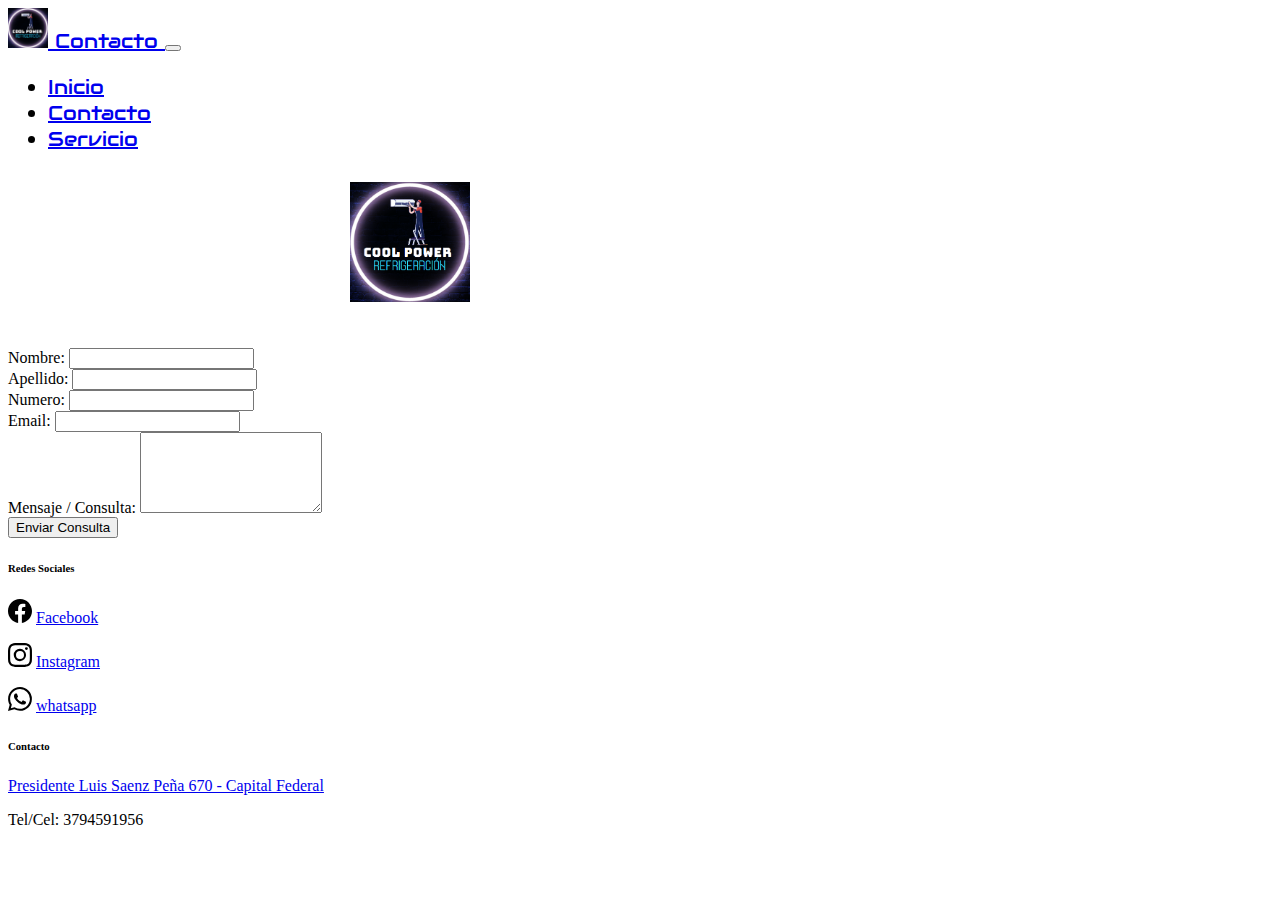
==== pagina/contacto.html @ bd95a13d "modificaciones en fuente imagenes modal" ====
<!DOCTYPE html>
<html lang="en">
<head>
    <meta charset="UTF-8">
    <meta http-equiv="X-UA-Compatible" content="IE=edge">
    <meta name="viewport" content="width=device-width, initial-scale=1.0">
    <title>Contacto</title>
    <link rel="stylesheet" href="../bootstrap/bootstrap.css">
    <link rel="stylesheet" href="../main.css">
</head>
<body>
    <svg xmlns="http://www.w3.org/2000/svg" style="display: none;">
        <symbol id="whatsapp" viewBox="0 0 16 16">
            <path d="M13.601 2.326A7.854 7.854 0 0 0 7.994 0C3.627 0 .068 3.558.064 7.926c0 1.399.366 2.76 1.057 3.965L0 16l4.204-1.102a7.933 7.933 0 0 0 3.79.965h.004c4.368 0 7.926-3.558 7.93-7.93A7.898 7.898 0 0 0 13.6 2.326zM7.994 14.521a6.573 6.573 0 0 1-3.356-.92l-.24-.144-2.494.654.666-2.433-.156-.251a6.56 6.56 0 0 1-1.007-3.505c0-3.626 2.957-6.584 6.591-6.584a6.56 6.56 0 0 1 4.66 1.931 6.557 6.557 0 0 1 1.928 4.66c-.004 3.639-2.961 6.592-6.592 6.592zm3.615-4.934c-.197-.099-1.17-.578-1.353-.646-.182-.065-.315-.099-.445.099-.133.197-.513.646-.627.775-.114.133-.232.148-.43.05-.197-.1-.836-.308-1.592-.985-.59-.525-.985-1.175-1.103-1.372-.114-.198-.011-.304.088-.403.087-.088.197-.232.296-.346.1-.114.133-.198.198-.33.065-.134.034-.248-.015-.347-.05-.099-.445-1.076-.612-1.47-.16-.389-.323-.335-.445-.34-.114-.007-.247-.007-.38-.007a.729.729 0 0 0-.529.247c-.182.198-.691.677-.691 1.654 0 .977.71 1.916.81 2.049.098.133 1.394 2.132 3.383 2.992.47.205.84.326 1.129.418.475.152.904.129 1.246.08.38-.058 1.171-.48 1.338-.943.164-.464.164-.86.114-.943-.049-.084-.182-.133-.38-.232z"/>
        </symbol>
        <symbol id="facebook" viewBox="0 0 16 16">
            <path
                d="M16 8.049c0-4.446-3.582-8.05-8-8.05C3.58 0-.002 3.603-.002 8.05c0 4.017 2.926 7.347 6.75 7.951v-5.625h-2.03V8.05H6.75V6.275c0-2.017 1.195-3.131 3.022-3.131.876 0 1.791.157 1.791.157v1.98h-1.009c-.993 0-1.303.621-1.303 1.258v1.51h2.218l-.354 2.326H9.25V16c3.824-.604 6.75-3.934 6.75-7.951z" />
        </symbol>
        <symbol id="instagram" viewBox="0 0 16 16">
            <path
                d="M8 0C5.829 0 5.556.01 4.703.048 3.85.088 3.269.222 2.76.42a3.917 3.917 0 0 0-1.417.923A3.927 3.927 0 0 0 .42 2.76C.222 3.268.087 3.85.048 4.7.01 5.555 0 5.827 0 8.001c0 2.172.01 2.444.048 3.297.04.852.174 1.433.372 1.942.205.526.478.972.923 1.417.444.445.89.719 1.416.923.51.198 1.09.333 1.942.372C5.555 15.99 5.827 16 8 16s2.444-.01 3.298-.048c.851-.04 1.434-.174 1.943-.372a3.916 3.916 0 0 0 1.416-.923c.445-.445.718-.891.923-1.417.197-.509.332-1.09.372-1.942C15.99 10.445 16 10.173 16 8s-.01-2.445-.048-3.299c-.04-.851-.175-1.433-.372-1.941a3.926 3.926 0 0 0-.923-1.417A3.911 3.911 0 0 0 13.24.42c-.51-.198-1.092-.333-1.943-.372C10.443.01 10.172 0 7.998 0h.003zm-.717 1.442h.718c2.136 0 2.389.007 3.232.046.78.035 1.204.166 1.486.275.373.145.64.319.92.599.28.28.453.546.598.92.11.281.24.705.275 1.485.039.843.047 1.096.047 3.231s-.008 2.389-.047 3.232c-.035.78-.166 1.203-.275 1.485a2.47 2.47 0 0 1-.599.919c-.28.28-.546.453-.92.598-.28.11-.704.24-1.485.276-.843.038-1.096.047-3.232.047s-2.39-.009-3.233-.047c-.78-.036-1.203-.166-1.485-.276a2.478 2.478 0 0 1-.92-.598 2.48 2.48 0 0 1-.6-.92c-.109-.281-.24-.705-.275-1.485-.038-.843-.046-1.096-.046-3.233 0-2.136.008-2.388.046-3.231.036-.78.166-1.204.276-1.486.145-.373.319-.64.599-.92.28-.28.546-.453.92-.598.282-.11.705-.24 1.485-.276.738-.034 1.024-.044 2.515-.045v.002zm4.988 1.328a.96.96 0 1 0 0 1.92.96.96 0 0 0 0-1.92zm-4.27 1.122a4.109 4.109 0 1 0 0 8.217 4.109 4.109 0 0 0 0-8.217zm0 1.441a2.667 2.667 0 1 1 0 5.334 2.667 2.667 0 0 1 0-5.334z" />
        </symbol>
        <symbol id="twitter" viewBox="0 0 16 16">
            <path
                d="M5.026 15c6.038 0 9.341-5.003 9.341-9.334 0-.14 0-.282-.006-.422A6.685 6.685 0 0 0 16 3.542a6.658 6.658 0 0 1-1.889.518 3.301 3.301 0 0 0 1.447-1.817 6.533 6.533 0 0 1-2.087.793A3.286 3.286 0 0 0 7.875 6.03a9.325 9.325 0 0 1-6.767-3.429 3.289 3.289 0 0 0 1.018 4.382A3.323 3.323 0 0 1 .64 6.575v.045a3.288 3.288 0 0 0 2.632 3.218 3.203 3.203 0 0 1-.865.115 3.23 3.23 0 0 1-.614-.057 3.283 3.283 0 0 0 3.067 2.277A6.588 6.588 0 0 1 .78 13.58a6.32 6.32 0 0 1-.78-.045A9.344 9.344 0 0 0 5.026 15z" />
        </symbol>
    </svg>
    <div class="fondopagina">
        <header>
            <nav class="navbar navbar-expand-lg bg-dark-subtle navegacion">
                <div class="container-fluid">
                    <a class="navbar-brand" href="./contacto.html">
                        <img  src="../imagenes/logoEmpresa/logo-emp.png"  width="40" height="40" class= "border-2 rounded-circle border border-black d-inline-block" alt="logo de pagina">
                        Contacto
                    </a>
                    <button class="navbar-toggler" type="button" data-bs-toggle="collapse" data-bs-target="#navbarNav"
                        aria-controls="navbarNav" aria-expanded="false" aria-label="Toggle navigation">
                        <span class="navbar-toggler-icon"></span>
                    </button>
                    <div class="collapse navbar-collapse justify-content-center " id="navbarNav">
                        <ul class="navbar-nav nav ">
                            <li class="nav-item">
                                <a class="nav-link " aria-current="page" href="../index.html">Inicio</a>
                            </li>
                            <li class="nav-item">
                                <a class="nav-link active"  href="./contacto.html">Contacto</a>
                            </li>
                            <li class="nav-item">
                                <a class="nav-link" href="./servicio.html">Servicio</a>
                            </li>
                        </ul>
                    </div>
                </div>
            </nav>
        </header>

        <h1 class="tituloinicio">COOL POWER
            <img  src="../imagenes/logoEmpresa/logo-emp.png"  width="120" height="120" class= "border-2 rounded-circle border border-black d-inline-block" alt="logo de pagina">
        </h1>

        <form action="https://formsubmit.co/nicokin_22@hotmail.com" method="post" class=" g-3  px-5  text-center ">
            <div class="row justify-content-md-center">
                <div class="col-md-3 my-2">
                    <label for="nombre" class="form-label text-white">Nombre:</label>
                    <input type="text" name="Nombre" class="form-control" id="nombre">
                </div>
                <div class="col-md-3 my-2">
                    <label for="nombre" class="form-label text-white">Apellido:</label>
                    <input type="text" name="Apellido" class="form-control" id="nombre">
                </div>
            </div>
            <div class="row justify-content-md-center">
                <div class="col-md-3 my-2">
                    <label for="numero" class="form-label text-white">Numero:</label>
                    <input type="number" name="Numero" class="form-control" id="numero">
                </div>
                <div class="col-md-3 my-2">
                    <label for="email" class="form-label text-white">Email:</label>
                    <input type="email" name="Email" class="form-control" id="email">
                </div>
            </div>
            <div class="row justify-content-md-center">
                <div class="col-md-6 my-2" >
                    <label for="mensaje" class="form-label text-white">Mensaje / Consulta:</label>
                    <textarea class="form-control" id="mensaje" rows="5"></textarea>
                </div>
                <div class="col-12 my-4">
                    <button type="submit" class="btn btn-primary">Enviar Consulta</button>
                </div>
            </div>
        </form>


        <footer class="text-center text-lg-start bg-white text-muted">
            <div class="container text-center text-md-start mt-5">
                <div class="row mt-5"></div>
                <div class="row mt-3">
        
                    <div class="col-md-3 col-lg-2 col-xl-2 mx-auto mb-1">
                        <h6 class="text-uppercase fw-bold mb-4">
                            Redes Sociales
                        </h6>
                        <p>
                            <a class="link-body-emphasis" href="#"><svg class="bi" width="24" height="24">
                                    <use xlink:href="#facebook" />
                                </svg></a>
                            <a href="https://www.facebook.com/nico.ayala.7374" target="_blank" class="text-reset link-offset-2 link-offset-3-hover link-underline link-underline-opacity-0 link-underline-opacity-75-hover">Facebook</a>
                        </p>
                        <p>
                            <a class="link-body-emphasis" href="#"><svg class="bi" width="24" height="24">
                                    <use xlink:href="#instagram" />
                                </svg></a>
                            <a href="https://www.instagram.com/nico_ayala_ant" target="_blank" class="text-reset link-offset-2 link-offset-3-hover link-underline link-underline-opacity-0 link-underline-opacity-75-hover">Instagram</a>
                        </p>
                        <p>
                            <a class="link-body-emphasis" href="#"><svg class="bi" width="24" height="24">
                                    <use xlink:href="#whatsapp" />
                                </svg></a>
                            <a href="https://www.instagram.com/nico_ayala_ant" target="_blank" class="text-reset link-offset-2 link-offset-3-hover link-underline link-underline-opacity-0 link-underline-opacity-75-hover">whatsapp</a>
                        </p>
                    </div>
        
                    <div class="col-md-4 col-lg-3 col-xl-3 mx-auto mb-md-0 mb-4">
                        <h6 class="text-uppercase fw-bold mb-4">Contacto</h6>
                        <p>
                            <i class="fas fa-home text-secondary"></i><a href="https://www.google.com/maps/place/Pres.+Luis+S%C3%A1enz+Pe%C3%B1a+670,+C1110AAN+CABA/@-34.6163534,-58.3873113,17z/data=!3m1!4b1!4m5!3m4!1s0x95bccad922f16c57:0x8c934078d9bceede!8m2!3d-34.6163534!4d-58.3873113?hl=es" target="_blank" class="text-reset link-offset-2 link-offset-3-hover link-underline link-underline-opacity-0 link-underline-opacity-75-hover">Presidente Luis Saenz Peña 670 - Capital Federal</a>
                        </p>
                        <p>
                            <i class="fas fa-phone text-secondary"></i>Tel/Cel: 3794591956
                        </p>
                    </div>
                </div>
            </div>
        </footer>




    </div>
    <script src="../javascript/bootstrap.bundle.js"></script>
</body>
</html>
---- main.css ----
/* Fuentes de Google Descargados */
@font-face {
    font-family: 'Bangers';
    src: url(./imagenes/FUENTE-LETRA/Bangers/Bangers-Regular.ttf);
}
@font-face {
    font-family: 'ArchivoBlack';
    src: url(./imagenes/FUENTE-LETRA//Archivo_Black/ArchivoBlack-Regular.ttf);
}
@font-face {
    font-family: 'Bungee_Inline';
    src: url(./imagenes/FUENTE-LETRA/Bungee_Inline/BungeeInline-Regular.ttf);
}
@font-face {
    font-family: 'Carter_One';
    src: url(./imagenes/FUENTE-LETRA/Carter_One/CarterOne-Regular.ttf);
}
@font-face {
    font-family: 'Fugaz_One';
    src: url(./imagenes/FUENTE-LETRA/Fugaz_One/FugazOne-Regular.ttf);
}
@font-face {
    font-family: 'Knewave';
    src: url(./imagenes/FUENTE-LETRA/Knewave/Knewave-Regular.ttf);
}
@font-face {
    font-family: 'Wallpoet';
    src: url(./imagenes/FUENTE-LETRA//Wallpoet/Wallpoet-Regular.ttf);
}
@font-face {
    font-family: 'Audiowide';
    src: url(./imagenes/FUENTE-LETRA/Audiowide/Audiowide-Regular.ttf);
}



.fondopagina{
    background-image: url(./imagenes/fondo1.jpeg);
    background-repeat:round;
}

.tituloinicio{
    font-family: 'Bungee_Inline' ;
    letter-spacing: -3px;
    font-style:italic;
    /* font-weight: bold; */
    font-size: 50px;
    color: white;
    margin-top: 30px;
    margin-left: 30px;
}

.navegacion {
    font-family:'Audiowide' ;
    font-size: 20px;
}

.mapa {
    width: 570px;
    height: 300px;
}

.sectioninicio4__tituloimagen-novedades, .sectioninicio2__parrafo{
    font-size: 20px;
}

/*mirar esta parte*/
@media(max-width: 999px) { /*tamaño para telefono en modo vertical y horizontal*/
    .sectioninicio4__tituloimagen-novedades,.sectioninicio2__parrafo {
        font-size: 14px;

    }
}

@media(min-width:576px) and (max-width: 767px) { /*tamaño para telefono en modo vertical y horizontal*/
    .sectioninicio4__tituloimagen-novedades,.sectioninicio2__parrafo {
        font-size: 12px;
    }

    .mapa {
        height: 200px;
    }
}

 

/*responsive de Bootstrap 
xs: 0,
sm: 576px,+
md: 768px a 991px +
lg: 992px a 1199px +
xl: 1200px, +
xxl: 1400px +

margin y padding

m - for classes that set margin
p - for classes that set padding
Where sides is one of:

t - for classes that set margin-top or padding-top
b - for classes that set margin-bottom or padding-bottom
s - (start) for classes that set margin-left or padding-left in LTR, margin-right or padding-right in RTL
e - (end) for classes that set margin-right or padding-right in LTR, margin-left or padding-left in RTL
x - for classes that set both *-left and *-right
y - for classes that set both *-top and *-bottom
blank - for classes that set a margin or padding on all 4 sides of the element

*/
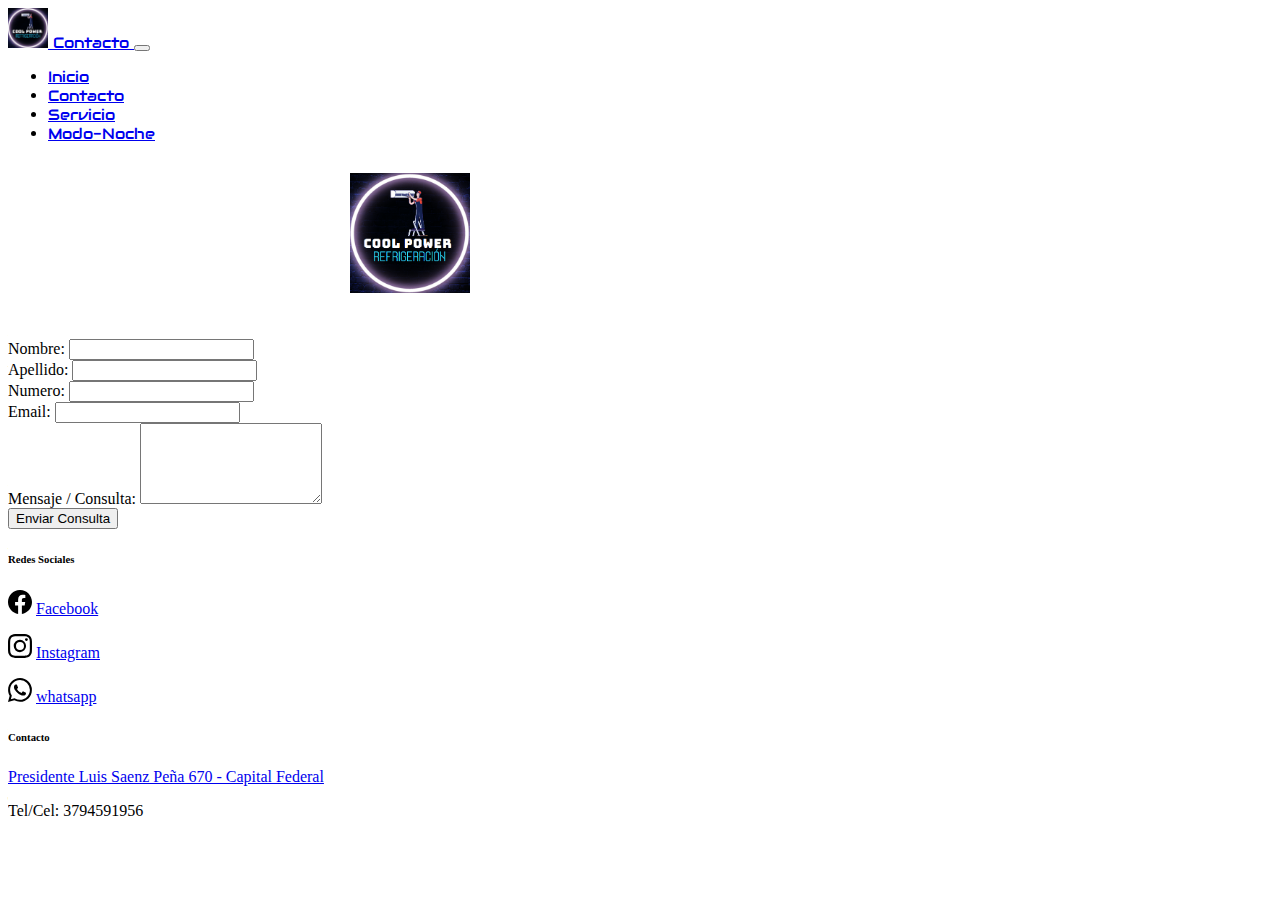
==== commit 3378be87: "inicio de JavaScript" ====
--- a/pagina/contacto.html
+++ b/pagina/contacto.html
@@ -41,13 +41,16 @@
                     <div class="collapse navbar-collapse justify-content-center " id="navbarNav">
                         <ul class="navbar-nav nav ">
                             <li class="nav-item">
-                                <a class="nav-link " aria-current="page" href="../index.html">Inicio</a>
+                                <a class="nav-link inicio" aria-current="page" href="../index.html">Inicio</a>
                             </li>
                             <li class="nav-item">
-                                <a class="nav-link active"  href="./contacto.html">Contacto</a>
+                                <a class="nav-link active contacto"  href="./contacto.html">Contacto</a>
                             </li>
                             <li class="nav-item">
-                                <a class="nav-link" href="./servicio.html">Servicio</a>
+                                <a class="nav-link servicio" href="./servicio.html">Servicio</a>
+                            </li>
+                            <li class="nav-item">
+                                <a class="nav-link cambio-fondo" href="#">Modo-Noche</a>
                             </li>
                         </ul>
                     </div>
@@ -56,7 +59,7 @@
         </header>
 
         <h1 class="tituloinicio">COOL POWER
-            <img  src="../imagenes/logoEmpresa/logo-emp.png"  width="120" height="120" class= "border-2 rounded-circle border border-black d-inline-block" alt="logo de pagina">
+            <img  src="../imagenes/logoEmpresa/logo-emp.png"  width="120" height="120" class= "border-2 rounded-circle border border-black d-inline-block logo-inicio" alt="logo de pagina">
         </h1>
 
         <form action="https://formsubmit.co/nicokin_22@hotmail.com" method="post" class=" g-3  px-5  text-center ">
@@ -86,7 +89,7 @@
                     <textarea class="form-control" id="mensaje" rows="5"></textarea>
                 </div>
                 <div class="col-12 my-4">
-                    <button type="submit" class="btn btn-primary">Enviar Consulta</button>
+                    <button type="submit" class="btn btn-primary boton-enviar" onClick="alert('Hello!')">Enviar Consulta</button>
                 </div>
             </div>
         </form>
@@ -139,5 +142,6 @@
 
     </div>
     <script src="../javascript/bootstrap.bundle.js"></script>
+    <script src="../javascript/miscript.js"></script>
 </body>
 </html>--- a/main.css
+++ b/main.css
@@ -52,7 +52,7 @@
 
 .navegacion {
     font-family:'Audiowide' ;
-    font-size: 20px;
+    font-size: 15px;
 }
 
 .mapa {
@@ -65,6 +65,28 @@
 }
 
 /*mirar esta parte*/
+@media(min-width:992px) and (max-width: 1199px) { /*tamaño en lg:;992px a 1199px*/
+    .novedades__tamañovideo {
+        width:270px;
+        height:470px
+    }
+}
+
+@media(min-width:768px) and (max-width: 991px) { /*tamaño en md: 768px a 991px*/
+    .novedades__tamañovideo {
+        width:200px;
+        height:350px
+    }
+}
+
+@media(min-width:576px) and (max-width: 767px) { /*tamaño en sm: 576px a 767px*/
+    .novedades__tamañovideo {
+        width:185px;
+        height:322px
+    }
+}
+
+
 @media(max-width: 999px) { /*tamaño para telefono en modo vertical y horizontal*/
     .sectioninicio4__tituloimagen-novedades,.sectioninicio2__parrafo {
         font-size: 14px;
@@ -82,11 +104,35 @@
     }
 }
 
+@media(max-width: 575px) { /*tamaño para telefono en modo vertical y horizontal*/
+    .tituloinicio{
+        font-size: 35px;
+    }
+    .logo-inicio {
+        width: 80px;
+        height: 80px;
+    }
+    .sectioninicio__textoinicio {
+        font-size: 17px;
+    }
+
+}
+
+.clear-mode {
+    background-image: url(./imagenes/fondo3.jpeg);
+    color: black;
+    transition: 2s;
+}
+
+
+
+
+
  
 
 /*responsive de Bootstrap 
 xs: 0,
-sm: 576px,+
+sm: 576px a 767px
 md: 768px a 991px +
 lg: 992px a 1199px +
 xl: 1200px, +
